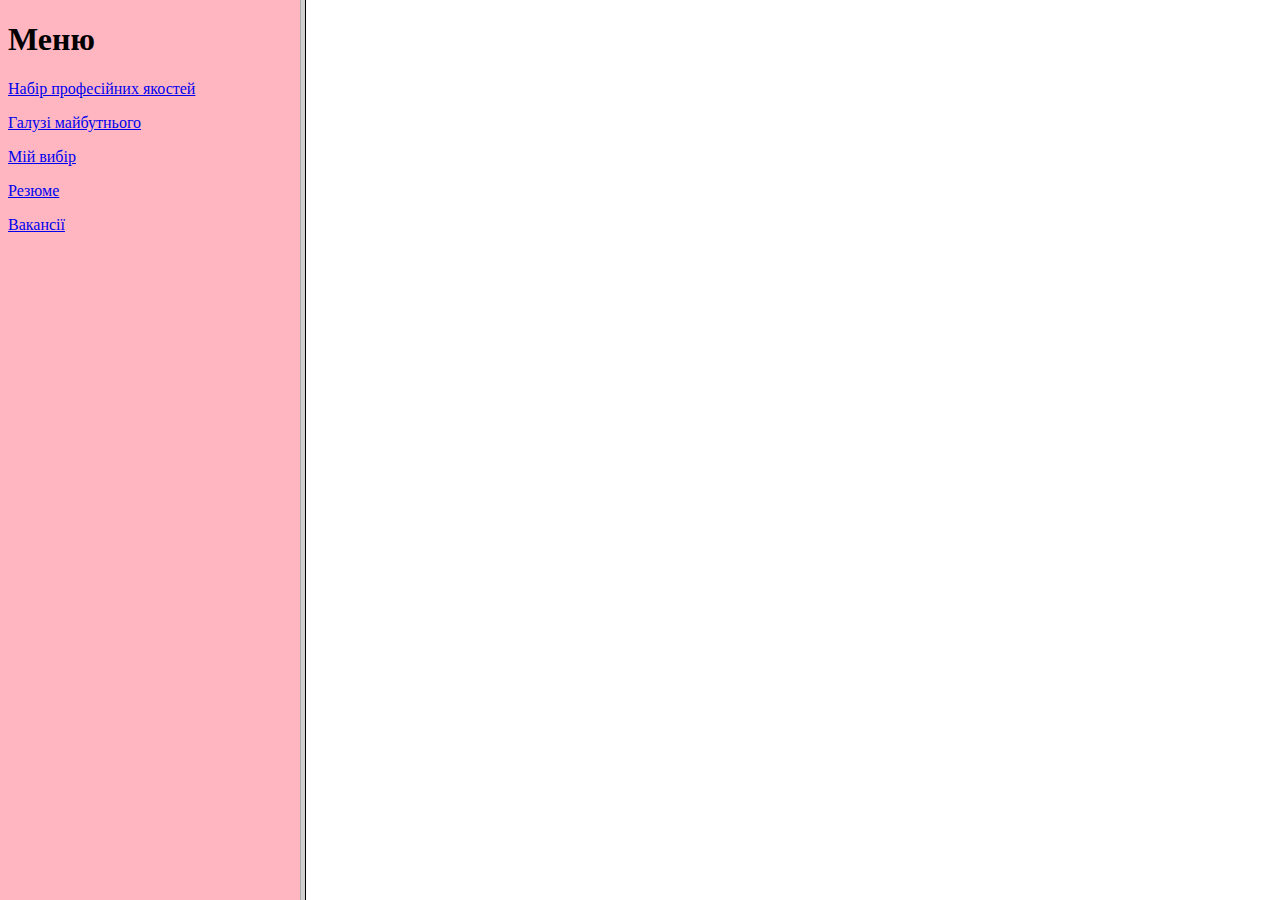
==== index.html @ 5714a83f "Update index.html" ====
<!DOCTYPE html>
<html lang="en">
<head>
	<meta charset="UTF-8">
	<title>index</title>
</head>
<frameset cols="300, *">
	
	<frame src="nav.html" name="menu">
	<frame scr ="galuzi.html" name="main">
	<frame scr="мій вибір.html" name="main">
	<frame scr="набір якостей.html" name="main">
	<frame scr="резюме.html" name="main">
	<frame scr="веб-розробники.html" name="main">
	<frame scr="позиціонування.html" name="main">

</frameset>


</html>
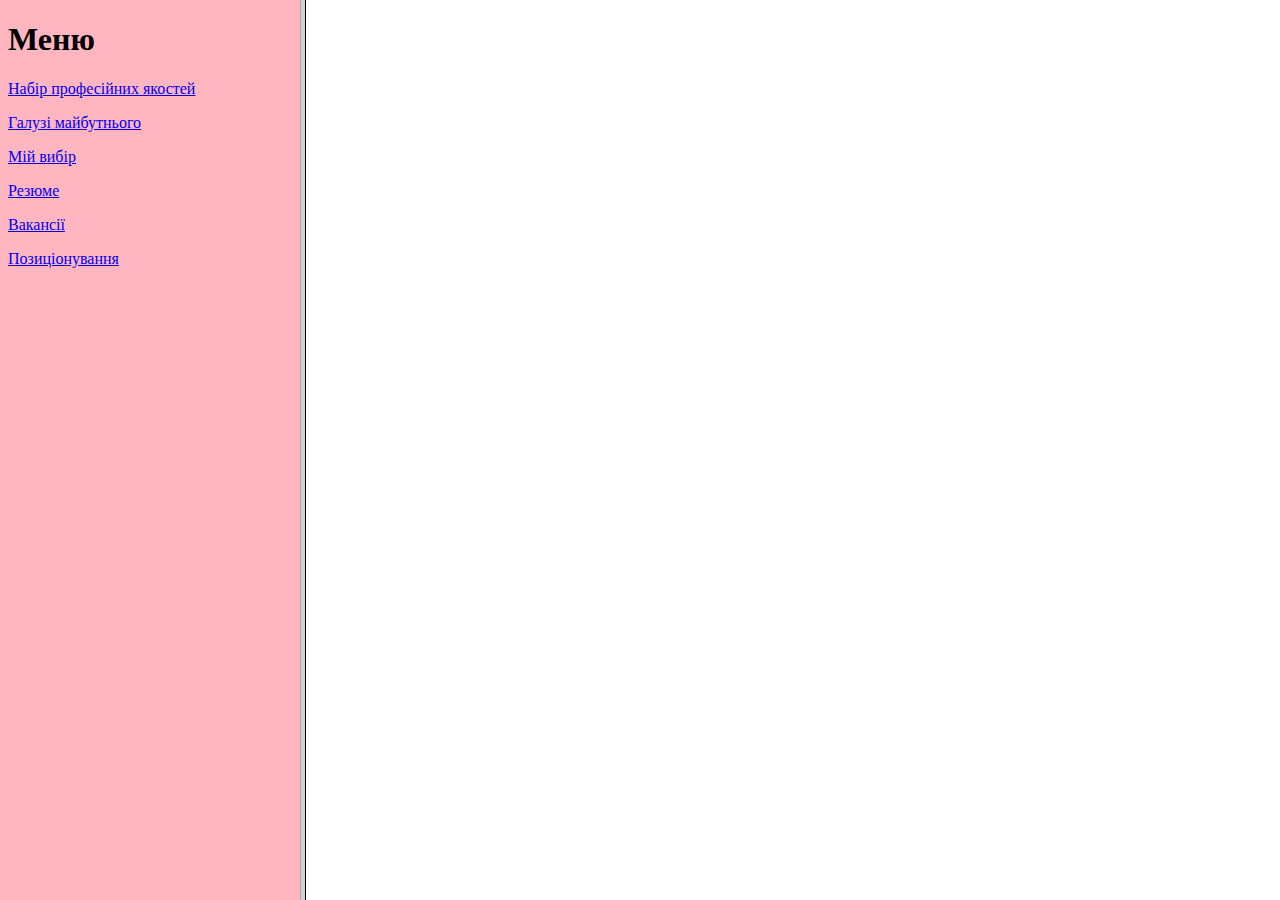
==== commit fda9f9ba: "Update index.html" ====
--- a/index.html
+++ b/index.html
@@ -7,11 +7,8 @@
 <frameset cols="300, *">
 	
 	<frame src="nav.html" name="menu">
-	<frame scr ="galuzi.html" name="main">
-	<frame scr="мій вибір.html" name="main">
-	<frame scr="набір якостей.html" name="main">
-	<frame scr="резюме.html" name="main">
-	<frame scr="веб-розробники.html" name="main">
+	
+	
 	<frame scr="позиціонування.html" name="main">
 
 </frameset>
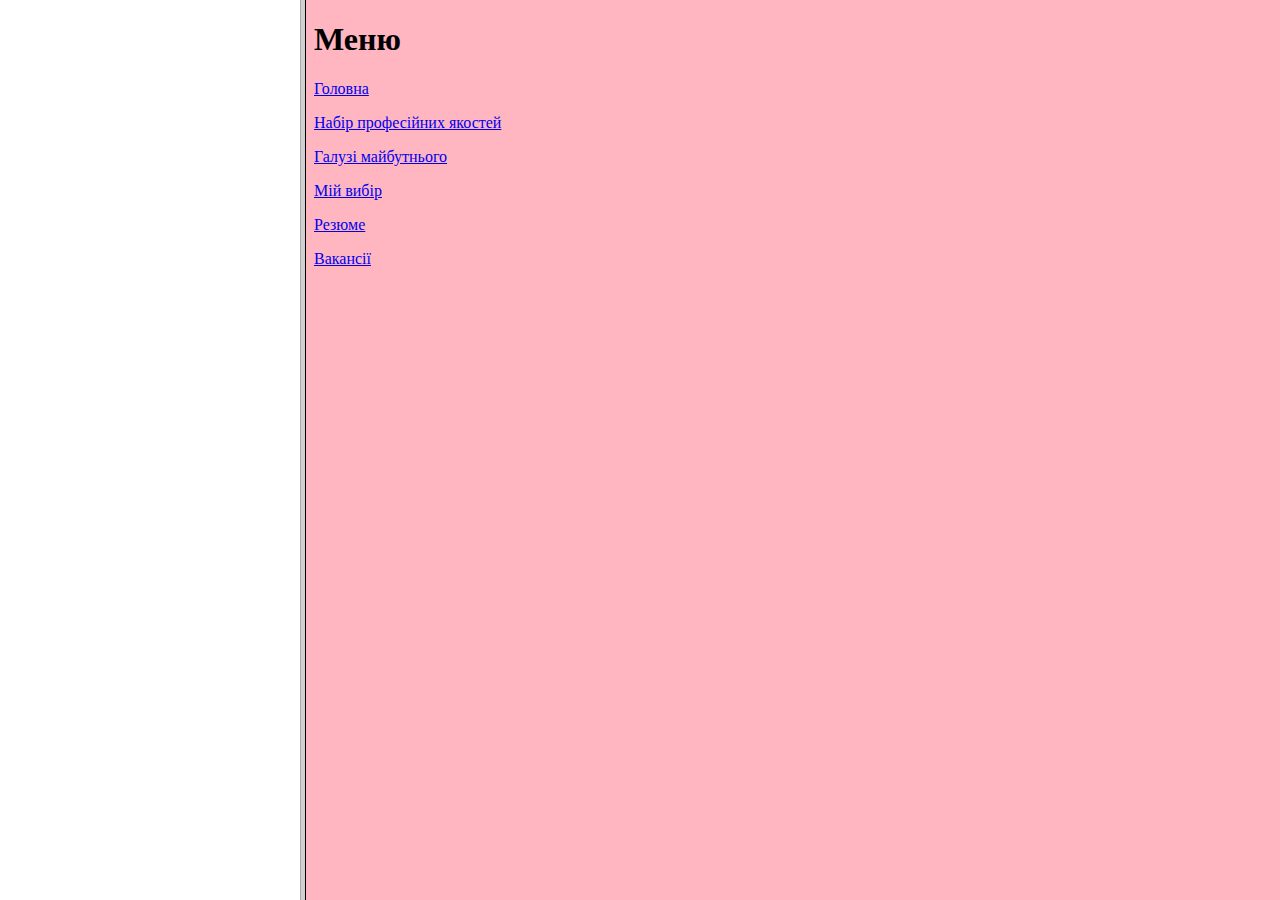
==== commit 7cc8cdee: "Update index.html" ====
--- a/index.html
+++ b/index.html
@@ -5,11 +5,9 @@
 	<title>index</title>
 </head>
 <frameset cols="300, *">
-	
+	<frame scr="позиціонування.html" name="main">
 	<frame src="nav.html" name="menu">
 	
-	
-	<frame scr="позиціонування.html" name="main">
 
 </frameset>
 
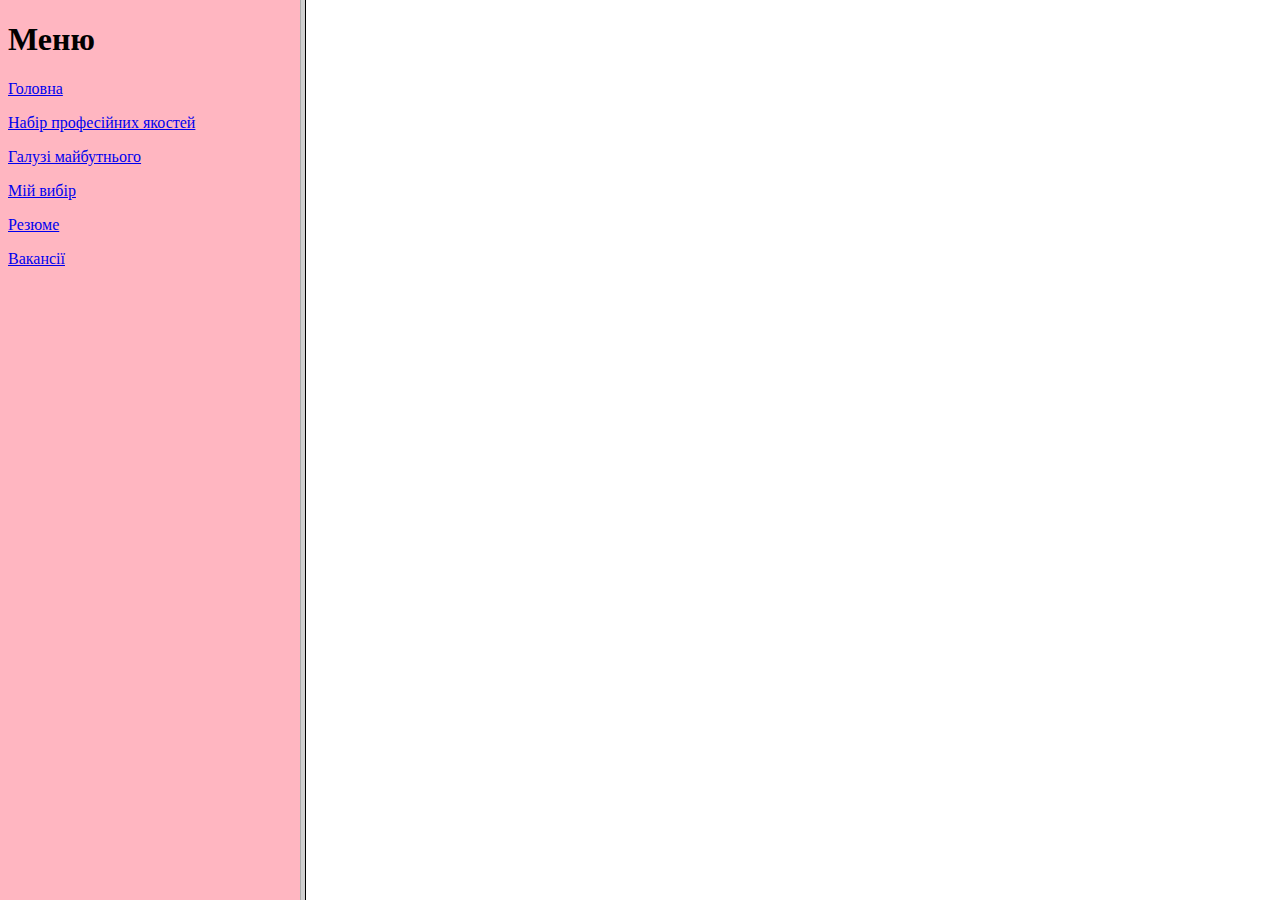
==== commit 0ec9c2c4: "Update index.html" ====
--- a/index.html
+++ b/index.html
@@ -5,8 +5,8 @@
 	<title>index</title>
 </head>
 <frameset cols="300, *">
+	<frame src="nav.html" name="menu">
 	<frame scr="позиціонування.html" name="main">
-	<frame src="nav.html" name="menu">
 	
 
 </frameset>
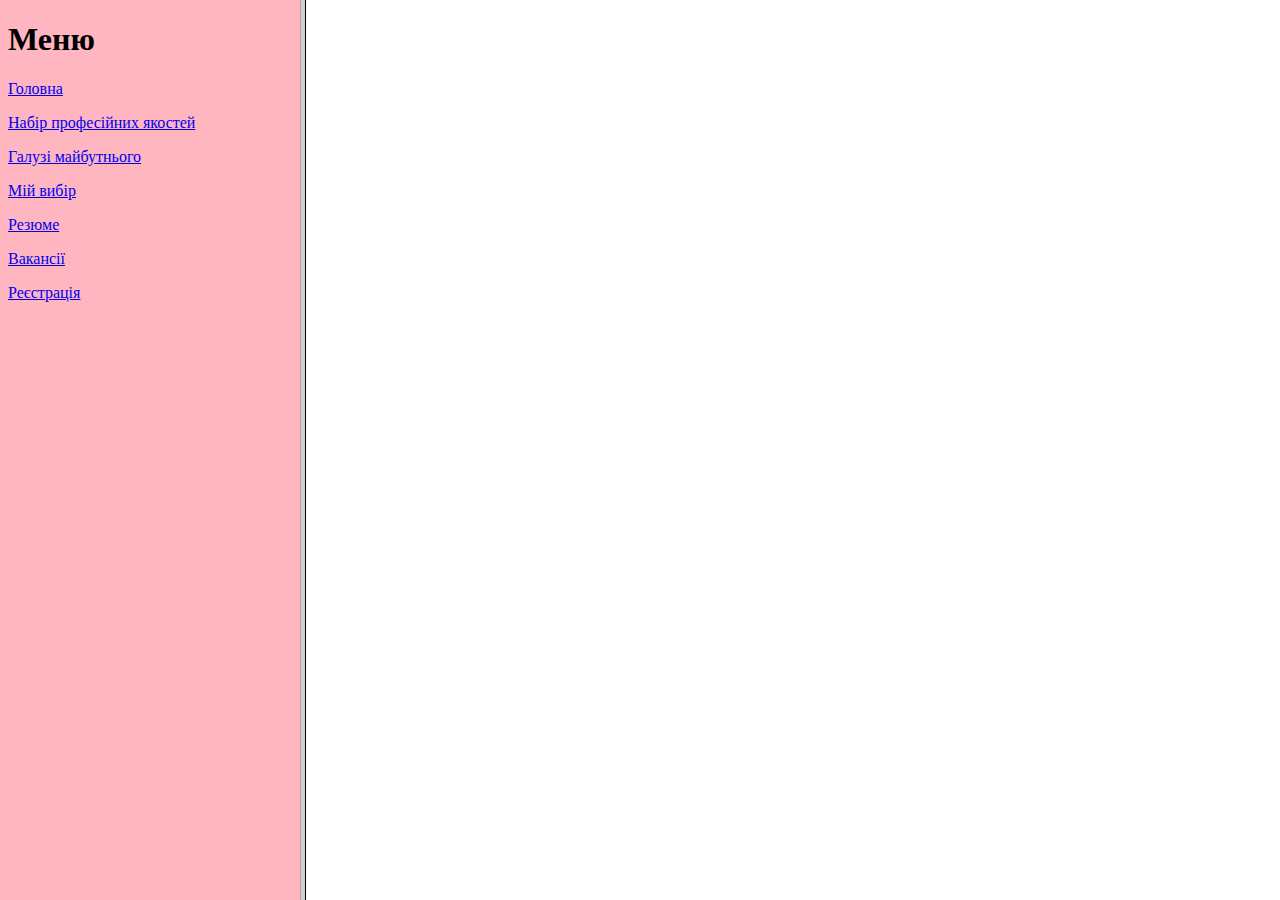
==== commit 3fed3d6e: "Update index.html" ====
--- a/index.html
+++ b/index.html
@@ -5,8 +5,8 @@
 	<title>index</title>
 </head>
 <frameset cols="300, *">
-	<frame src="nav.html" name="menu">
-	<frame scr="позиціонування.html" name="main">
+	<frame name="menu" src="nav.html" >
+	<frame name="main" scr="позиціонування.html" >
 	
 
 </frameset>
